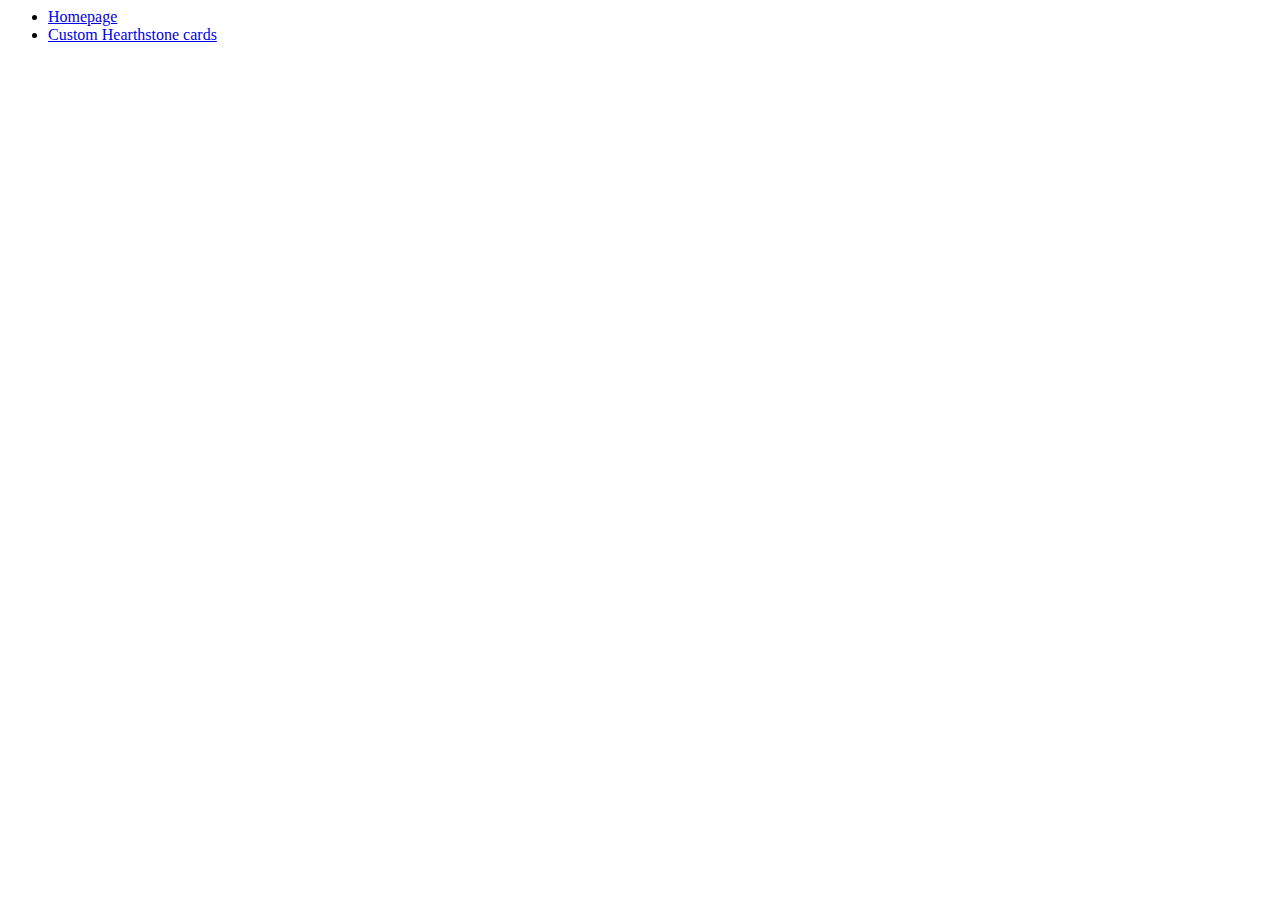
==== index.html @ 55bc4052 "initial upload" ====
<!DOCTYPE htlm>
<html lang="en">
	<head>
		<meta charset="UTF-8">
		<title>Merlijn Digital Portfolio</title>
	</head>
	<nav>
		<ul>
			<li>
				<a href="index.html">Homepage</a>
			</li>
			<li>
				<a href="hearthstone.html">Custom Hearthstone cards</a>
			</li>
		</ul>
	</nav>
	<body>
	</body>
</html>
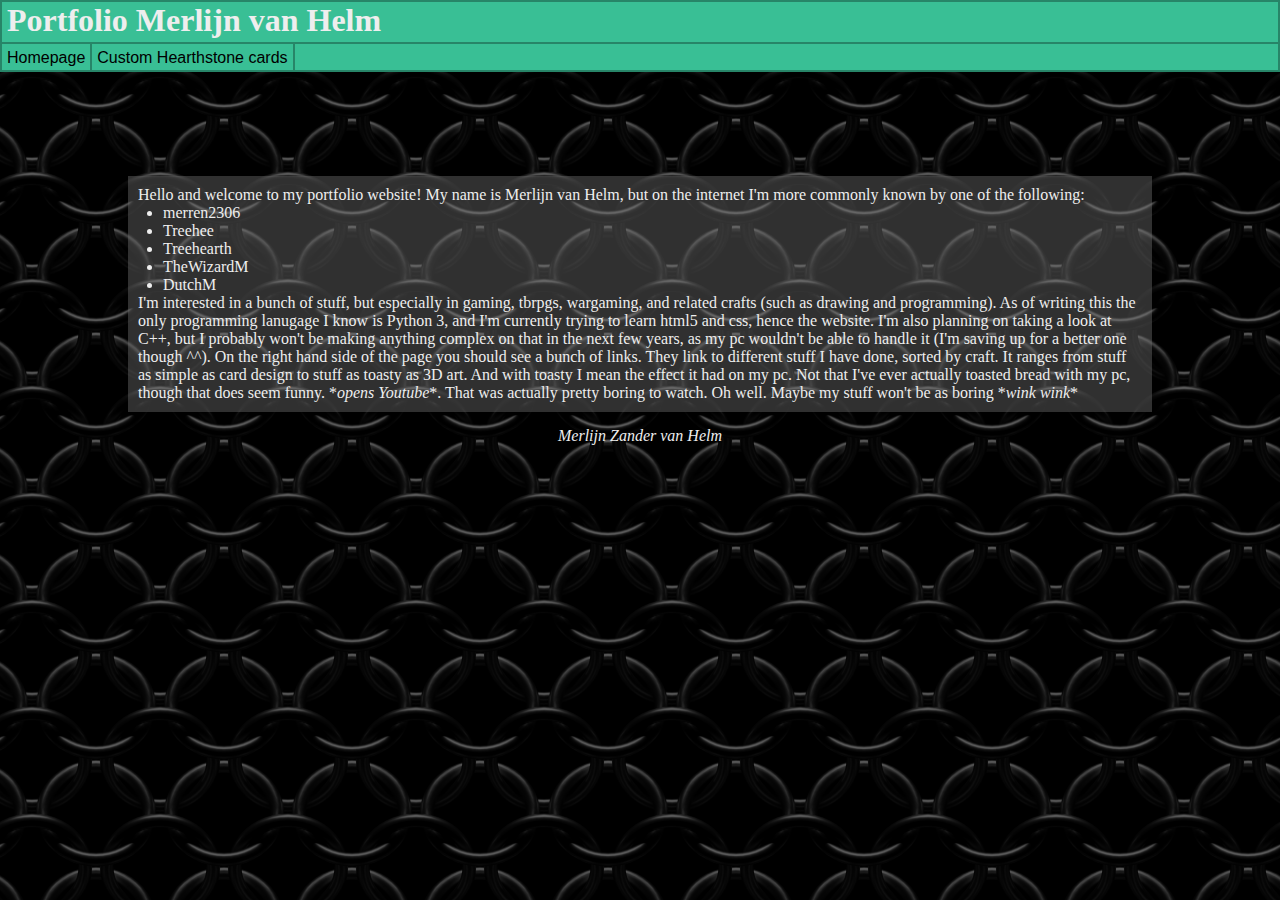
==== commit 97f4e383: "Visual update" ====
--- a/index.html
+++ b/index.html
@@ -3,7 +3,9 @@
 	<head>
 		<meta charset="UTF-8">
 		<title>Merlijn Digital Portfolio</title>
+		<link rel="stylesheet" type="text/css" href="index.css">
 	</head>
+	<h1>Portfolio Merlijn van Helm</h1>
 	<nav>
 		<ul>
 			<li>
@@ -15,5 +17,26 @@
 		</ul>
 	</nav>
 	<body>
+		<div class = "container">
+			<div class="content">
+				<div id="bg">
+					<div id="bio">
+						<p>Hello and welcome to my portfolio website! My name is Merlijn van Helm, but on the internet I'm more commonly known by one of the following:</p>
+						<ul id="nicknames">
+							<li>merren2306</li>
+							<li>Treehee</li>
+							<li>Treehearth</li>
+							<li>TheWizardM</li>
+							<li>DutchM</li>
+						</ul>
+						<p>I'm interested in a bunch of stuff, but especially in gaming, tbrpgs, wargaming, and related crafts (such as drawing and programming). As of writing this the only programming lanugage I know is Python 3, and I'm currently trying to learn html5 and css, hence the website. I'm also planning on taking a look at C++, but I probably won't be making anything complex on that in the next few years, as my pc wouldn't be able to handle it (I'm saving up for a better one though ^^). On the right hand side of the page you should see a bunch of links. They link to different stuff I have done, sorted by craft. It ranges from stuff as simple as card design to stuff as toasty as 3D art. And with toasty I mean the effect it had on my pc. Not that I've ever actually toasted bread with my pc, though that does seem funny. *<i>opens Youtube</i>*. That was actually pretty boring to watch. Oh well. Maybe my stuff won't be as boring *<i>wink wink</i>*</p>
+					</div>
+				</div>
+			<footer style="text-align:center">
+				<p>Merlijn Zander van Helm</p>
+			</footer>
+			</div>
+		</div>
 	</body>
+
 </html>--- a/index.css
+++ b/index.css
@@ -0,0 +1,106 @@
+@charset "UTF-8";
+
+ul, p, li, nav, a{
+	margin: 0px;
+	padding: 0px;
+}
+nav{
+	width: calc(100%-4px);
+	height: 26px;
+	position: -webkit-sticky;
+	position: sticky;
+	top: 0px;
+	border-style: solid;
+	border-width: 2px;
+	border-color: #278568;
+}
+nav ul{
+	height: 100%;
+	width: 100%;
+	background-color: #39bf95;
+	font-size: 0px;	
+}
+nav li{
+	height: 26px;
+	padding-left: 5px;
+	padding-right: 5px;
+	display: inline-block;
+	border-style: solid;
+	border-width: 2px;
+	border-color: #278568;
+	text-align: center;
+	margin-left: -2px;
+	margin-top: -2px;
+}
+nav a{
+	display: block;
+	font-size: 16px;
+	font-family: helvetica;
+	color: black;
+	font-style: normal;
+	text-decoration: none;
+	margin-top: 5px;
+}
+html{
+	width: 100%;
+	height: 100%;
+	margin: 0px;
+	padding: 0px;
+
+}
+body{
+	background-image: url(images/chain.png);
+	color: #eeeeee;	
+	margin: 0px;
+	padding: 0px;
+	width: 100%;
+	min-height: calc(100vh - 70px);
+}
+div.container{
+	width: 100vw;
+	min-height: calc(100vh - 72px);
+	background-color: black;
+	background-color: rgba(0, 0, 0, 0.5);
+	margin: 0px;
+	padding: 0px;
+	display: flex;
+}
+div.content{
+	width: 1024px;
+	margin: auto;
+	margin-top: 104px;
+	font-size: 16px;
+	font-family: georgia;
+	color: #eeeeee;
+}
+div#bg{
+	background-color: #404040;
+	background-color: rgba(120, 120, 120, 0.4);
+}
+div#bio{
+	width: calc(100% - 20px);
+	padding-bottom: 10px;
+	padding-top: 10px;
+	margin: auto;
+}
+h1{
+	padding: 0px;
+	padding-left: 5px;
+	margin: 0px;
+	height: 40px;
+	width: calc(100% - 9px);
+	margin-bottom: -2px;
+	background-color: #39bf95;
+	border-style: solid;
+	border-width: 2px;
+	border-color: #278568;
+}
+ul#nicknames{
+	padding-left: 25px;
+}
+footer{
+	font-style: italic;
+	font-family: serif;
+	margin: auto;
+	margin-top: 15px;
+}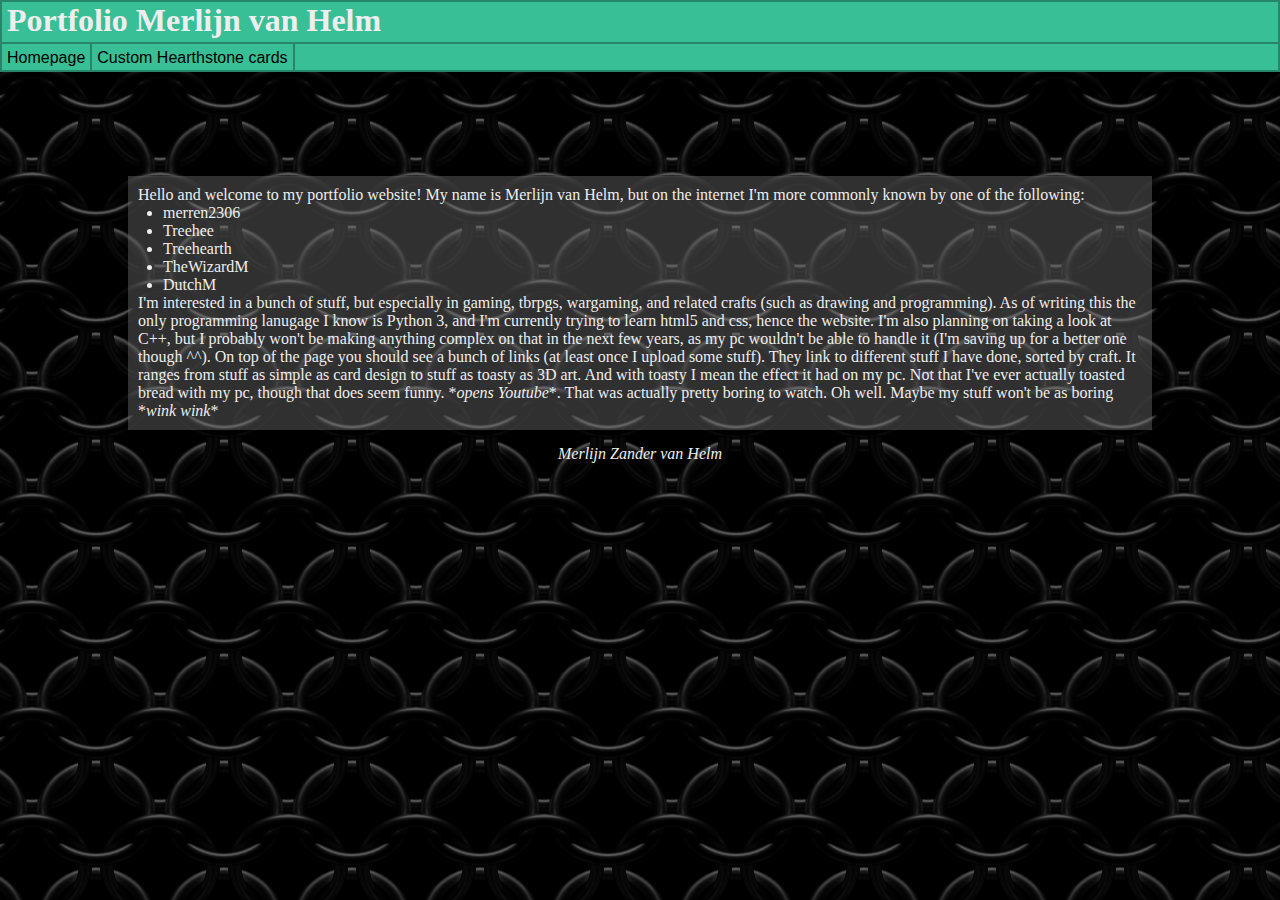
==== commit e65cce29: "updated bio text to match page design" ====
--- a/index.html
+++ b/index.html
@@ -29,7 +29,7 @@
 							<li>TheWizardM</li>
 							<li>DutchM</li>
 						</ul>
-						<p>I'm interested in a bunch of stuff, but especially in gaming, tbrpgs, wargaming, and related crafts (such as drawing and programming). As of writing this the only programming lanugage I know is Python 3, and I'm currently trying to learn html5 and css, hence the website. I'm also planning on taking a look at C++, but I probably won't be making anything complex on that in the next few years, as my pc wouldn't be able to handle it (I'm saving up for a better one though ^^). On the right hand side of the page you should see a bunch of links. They link to different stuff I have done, sorted by craft. It ranges from stuff as simple as card design to stuff as toasty as 3D art. And with toasty I mean the effect it had on my pc. Not that I've ever actually toasted bread with my pc, though that does seem funny. *<i>opens Youtube</i>*. That was actually pretty boring to watch. Oh well. Maybe my stuff won't be as boring *<i>wink wink</i>*</p>
+						<p>I'm interested in a bunch of stuff, but especially in gaming, tbrpgs, wargaming, and related crafts (such as drawing and programming). As of writing this the only programming lanugage I know is Python 3, and I'm currently trying to learn html5 and css, hence the website. I'm also planning on taking a look at C++, but I probably won't be making anything complex on that in the next few years, as my pc wouldn't be able to handle it (I'm saving up for a better one though ^^). On top of the page you should see a bunch of links (at least once I upload some stuff). They link to different stuff I have done, sorted by craft. It ranges from stuff as simple as card design to stuff as toasty as 3D art. And with toasty I mean the effect it had on my pc. Not that I've ever actually toasted bread with my pc, though that does seem funny. *<i>opens Youtube</i>*. That was actually pretty boring to watch. Oh well. Maybe my stuff won't be as boring *<i>wink wink</i>*</p>
 					</div>
 				</div>
 			<footer style="text-align:center">
@@ -39,4 +39,4 @@
 		</div>
 	</body>
 
-</html>+</html>
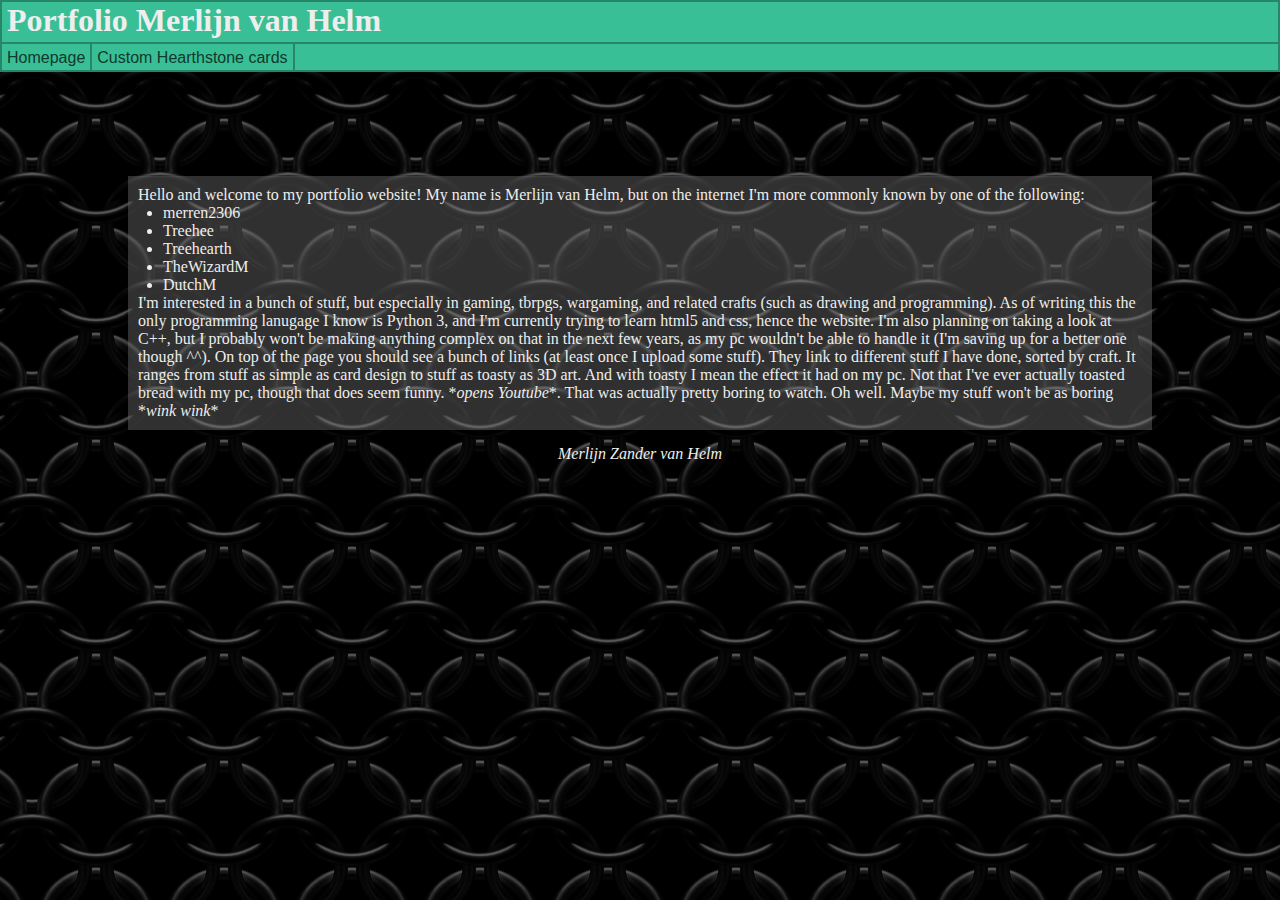
==== commit 1deab081: "changed nav" ====
--- a/index.html
+++ b/index.html
@@ -9,10 +9,10 @@
 	<nav>
 		<ul>
 			<li>
-				<a href="index.html">Homepage</a>
+				<a href="index.html"><div>Homepage</div></a>
 			</li>
 			<li>
-				<a href="hearthstone.html">Custom Hearthstone cards</a>
+				<a href="hearthstone.html"><div>Custom Hearthstone cards</div></a>
 			</li>
 		</ul>
 	</nav>
--- a/index.css
+++ b/index.css
@@ -18,9 +18,12 @@
 	height: 100%;
 	width: 100%;
 	background-color: #39bf95;
-	font-size: 0px;	
 }
 nav li{
+	float: left;
+	display: block;
+}
+nav a{
 	height: 26px;
 	padding-left: 5px;
 	padding-right: 5px;
@@ -31,15 +34,21 @@
 	text-align: center;
 	margin-left: -2px;
 	margin-top: -2px;
+	text-decoration: none;
+	color: #11392c;
+	background-color: #39bf95;
+	transition: 0.5s;
 }
-nav a{
+nav a div{
 	display: block;
 	font-size: 16px;
 	font-family: helvetica;
-	color: black;
 	font-style: normal;
-	text-decoration: none;
 	margin-top: 5px;
+}
+nav a:hover{
+	color: #39bf95;
+	background-color: #278568;
 }
 html{
 	width: 100%;
